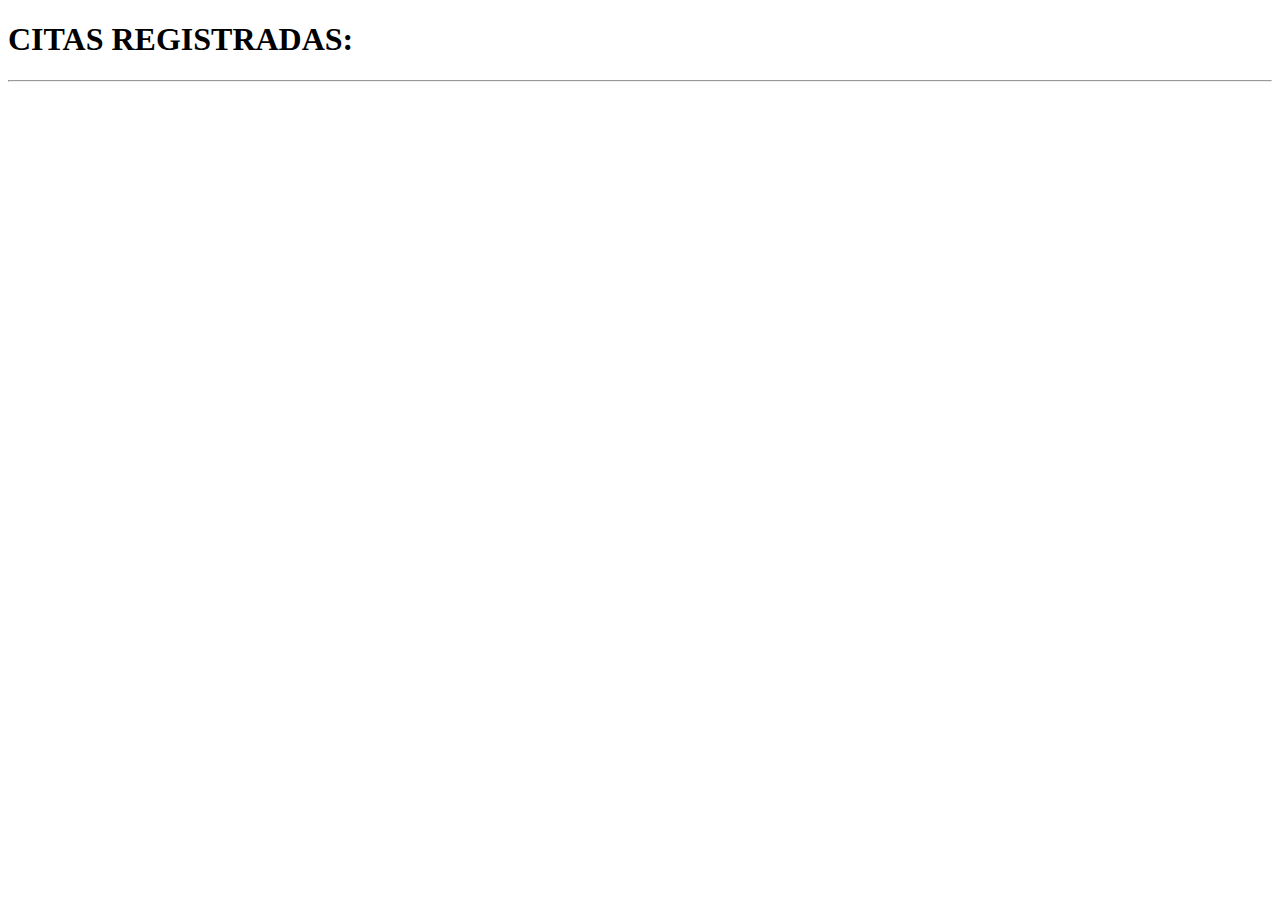
==== agenda.html @ e25c771d "Examen" ====
<!DOCTYPE html>
<html lang="en">
<head>
    <meta charset="UTF-8">
    <meta name="viewport" content="width=device-width, initial-scale=1.0">
    <title>Document</title>
    <link href="https://cdn.jsdelivr.net/npm/bootstrap@5.3.0-alpha3/dist/css/bootstrap.min.css" rel="stylesheet"
        integrity="sha384-KK94CHFLLe+nY2dmCWGMq91rCGa5gtU4mk92HdvYe+M/SXH301p5ILy+dN9+nJOZ" crossorigin="anonymous">
</head>
<body>

    <section class="container">
        <div class="row">
            <div class="col-12">
                <h1>CITAS REGISTRADAS:</h1>
                <hr>
            </div>
        </div>
    </section>
    <section class="container" id="contenedor">

    </section>
    
    <script src="./controllers/controlador.js"></script>
    <link href="https://cdn.jsdelivr.net/npm/bootstrap@5.3.0-alpha3/dist/css/bootstrap.min.css" rel="stylesheet"
        integrity="sha384-KK94CHFLLe+nY2dmCWGMq91rCGa5gtU4mk92HdvYe+M/SXH301p5ILy+dN9+nJOZ" crossorigin="anonymous">
</body>
</html>
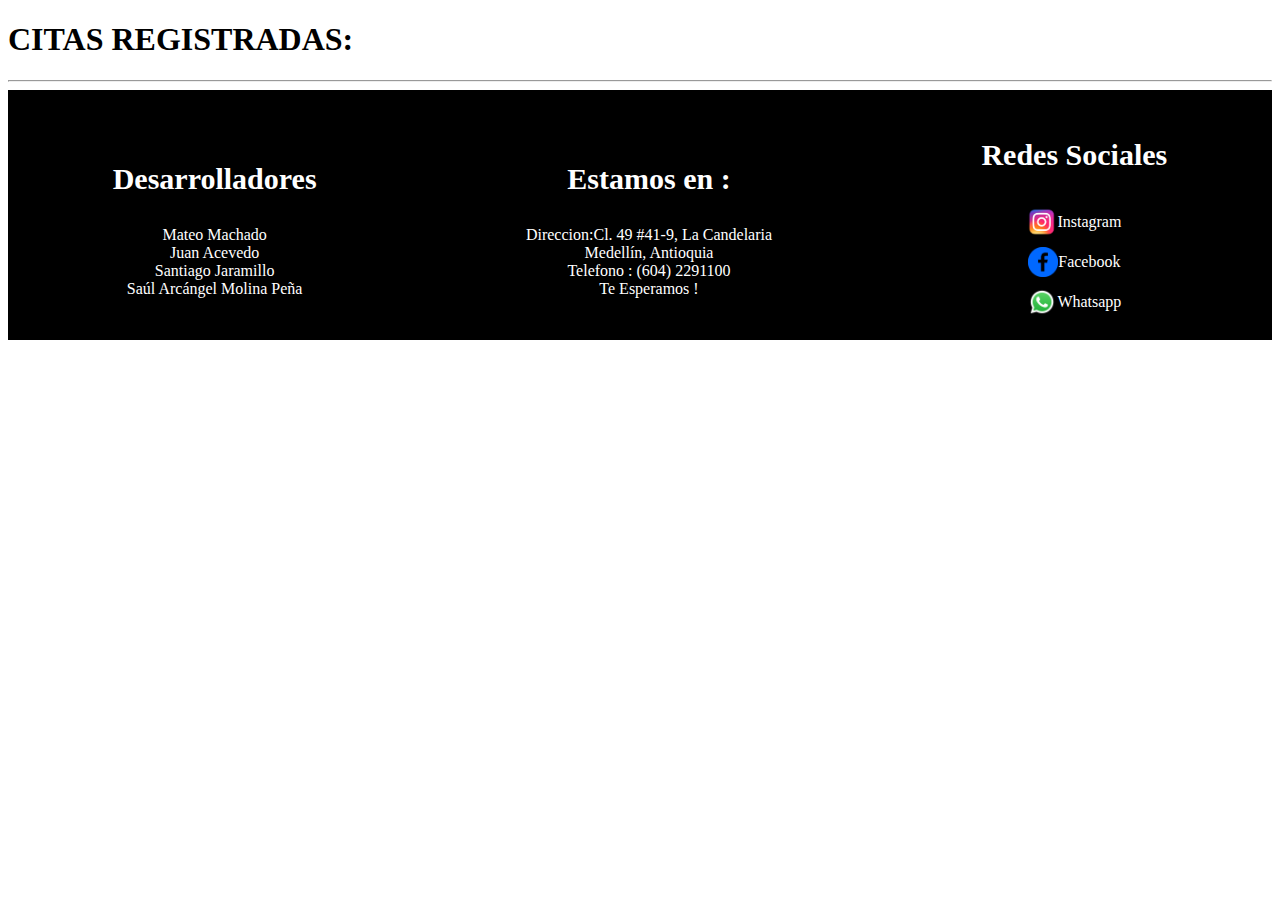
==== commit 2c1d0170: "footer en otras pestañas" ====
--- a/agenda.html
+++ b/agenda.html
@@ -4,6 +4,7 @@
     <meta charset="UTF-8">
     <meta name="viewport" content="width=device-width, initial-scale=1.0">
     <title>Document</title>
+    <link rel="stylesheet" href="./styles/estilosHome.css">
     <link href="https://cdn.jsdelivr.net/npm/bootstrap@5.3.0-alpha3/dist/css/bootstrap.min.css" rel="stylesheet"
         integrity="sha384-KK94CHFLLe+nY2dmCWGMq91rCGa5gtU4mk92HdvYe+M/SXH301p5ILy+dN9+nJOZ" crossorigin="anonymous">
 </head>
@@ -20,6 +21,39 @@
     <section class="container" id="contenedor">
 
     </section>
+    <footer>
+        <section class="contenedorP">
+            <section class="contenedor1">
+                <h3>Desarrolladores</h3>
+                <a href="https://github.com/MachadoMateo" target="_blank"><p>Mateo Machado</p></a>
+                <a href="https://github.com/JuanAce666" target="_blank"><p>Juan Acevedo</p></a>
+                <a href="https://github.com/isantiagojaramillo" target="_blank"><p>Santiago Jaramillo</p></a>
+                <a href="https://github.com/SaulAMP" target="_blank"><p>Saúl Arcángel Molina Peña</p></a>
+            </section>
+            <section class="contenedor2">
+                <h3>Estamos en :</h3>
+                <p>Direccion:Cl. 49 #41-9, La Candelaria</p>
+                <p>Medellín, Antioquia</p>
+                <p>Telefono : (604) 2291100</p>
+                <p>Te Esperamos !</p>
+            </section>
+            <section class="contenedor3">
+                <h3>Redes Sociales</h3>
+                <a href=""><section class="bo">
+                    <img src="./img/logo instagram.png" alt="">
+                    <p>Instagram</p>
+                </section></a>
+                <a href=""><section class="bo">
+                    <img src="./img/logo facebook.png" alt="">
+                    <p>Facebook</p>
+                </section></a>
+                <a href="https://wa.link/94avuc"><section class="bo">
+                    <img src="./img/logo whatsapp.png" alt="">
+                    <p>Whatsapp</p>
+                </section></a>
+            </section>
+        </section>
+    </footer>
     
     <script src="./controllers/controlador.js"></script>
     <link href="https://cdn.jsdelivr.net/npm/bootstrap@5.3.0-alpha3/dist/css/bootstrap.min.css" rel="stylesheet"
--- a/styles/estilosHome.css
+++ b/styles/estilosHome.css
@@ -0,0 +1,81 @@
+.banner{
+    background-image: url("../img/banner.jpg");
+    padding: 25%;
+    background-size: cover;
+    background-position: top center;
+    background-attachment: fixed;
+    position: relative;
+    z-index: 1;
+}
+
+.banner::after{
+    content:'';
+    position: absolute;
+    top:0;
+    left:0;
+    width: 100%;
+    height: 100%;
+    background-color: black;
+    opacity: 0.5;
+    z-index: -1;
+
+}
+
+.banner2{
+    background-image: url("../img/banner2.jpg");
+    padding: 25%;
+    background-size: cover;
+    background-position: top center;
+    background-attachment: fixed;
+}
+
+footer{
+    width: 100%;
+    height: 250px;
+}
+footer a,p{
+    padding: 0;
+    margin: 0;
+    border: 0;
+}
+.contenedorP{
+    display: flex;
+    justify-content: space-around;
+    align-items: center;
+    flex-wrap: wrap;
+    background-color: black;
+    text-align: center;
+    color: white;
+    text-decoration: none;
+    width: 100%;
+    height: 100%;
+}
+
+.contenedor2,.contenedor3{
+
+    display: flex;
+    flex-direction: column;
+    text-align: center; 
+}
+.contenedor1 a,.contenedor3 a{
+    text-decoration: none;
+    color: white;
+}
+.contenedor1 a:hover,.contenedor3 a:hover{
+    color: red;
+}
+
+.contenedor3 img{
+    width: 30px;
+    height: 30px;
+}
+
+.bo{
+    display: flex;
+    margin: 5px;
+    justify-content: center;
+    align-items: center;
+}
+.contenedor1 h3,.contenedor2 h3,.contenedor3 h3{
+    font-size: 30px;
+}